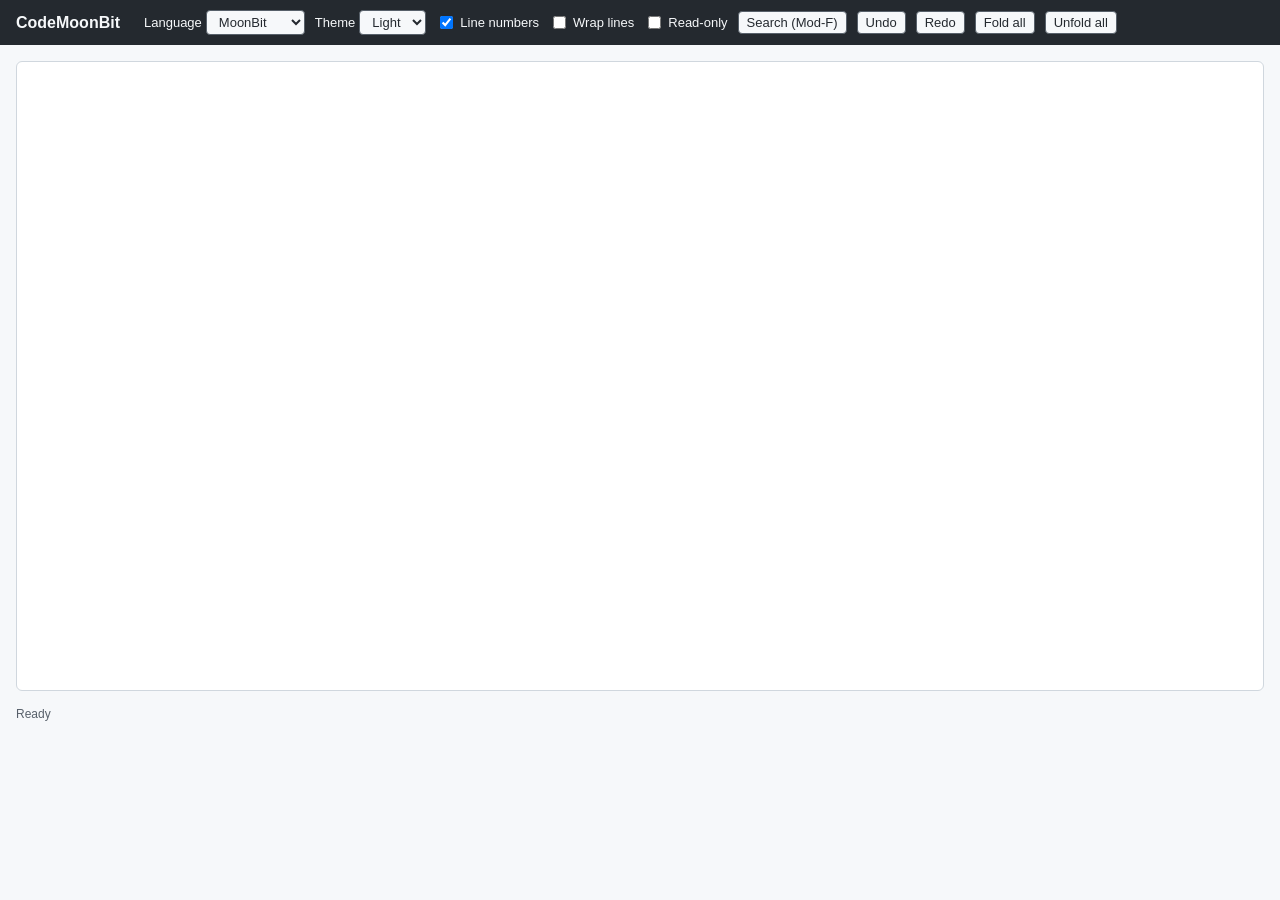
==== demo/index.html @ 6258eed6 "feat(demo): add a browser demo page Toolbar for language/theme/options plus a sample MoonBit documen" ====
<!DOCTYPE html>
<html lang="en">
  <head>
    <meta charset="UTF-8" />
    <meta name="viewport" content="width=device-width, initial-scale=1.0" />
    <title>CodeMoonBit Demo</title>
    <link rel="stylesheet" href="./style.css" />
  </head>
  <body>
    <header class="toolbar">
      <h1>CodeMoonBit</h1>
      <div class="controls">
        <label>
          Language
          <select id="language">
            <option value="moonbit">MoonBit</option>
            <option value="json">JSON</option>
            <option value="javascript">JavaScript</option>
            <option value="markdown">Markdown</option>
            <option value="plain">Plain</option>
          </select>
        </label>
        <label>
          Theme
          <select id="theme">
            <option value="light">Light</option>
            <option value="dark">Dark</option>
          </select>
        </label>
        <label class="check"><input type="checkbox" id="line-numbers" checked /> Line numbers</label>
        <label class="check"><input type="checkbox" id="line-wrapping" /> Wrap lines</label>
        <label class="check"><input type="checkbox" id="read-only" /> Read-only</label>
        <button id="search">Search (Mod-F)</button>
        <button id="undo">Undo</button>
        <button id="redo">Redo</button>
        <button id="fold-all">Fold all</button>
        <button id="unfold-all">Unfold all</button>
      </div>
    </header>
    <main>
      <div id="editor"></div>
    </main>
    <footer id="status">Ready</footer>
    <script type="module" src="./demo.js"></script>
  </body>
</html>
---- demo/style.css ----
:root {
  --bg: #ffffff;
  --fg: #24292f;
  --gutter-bg: #f6f8fa;
  --gutter-fg: #8c959f;
  --active-bg: #f0f3f6;
  --selection: rgba(84, 174, 255, 0.35);
  --cursor: #0969da;
  --search: rgba(255, 196, 0, 0.4);
  --search-current: rgba(255, 140, 0, 0.6);
  --bracket: rgba(0, 150, 255, 0.35);
  --keyword: #cf222e;
  --type: #953800;
  --variable: #24292f;
  --property: #0550ae;
  --atom: #0550ae;
  --number: #0550ae;
  --string: #0a3069;
  --comment: #6e7781;
  --operator: #cf222e;
  --punctuation: #57606a;
  --meta: #8250df;
  --tag: #116329;
  --attribute: #0550ae;
  --invalid: #ffffff;
  --invalid-bg: #cf222e;
}

.cm-theme-dark {
  --bg: #0d1117;
  --fg: #e6edf3;
  --gutter-bg: #010409;
  --gutter-fg: #6e7681;
  --active-bg: #161b22;
  --selection: rgba(56, 139, 253, 0.4);
  --cursor: #58a6ff;
  --keyword: #ff7b72;
  --type: #ffa657;
  --variable: #e6edf3;
  --property: #79c0ff;
  --atom: #79c0ff;
  --number: #79c0ff;
  --string: #a5d6ff;
  --comment: #8b949e;
  --operator: #ff7b72;
  --punctuation: #c9d1d9;
  --meta: #d2a8ff;
  --tag: #7ee787;
  --attribute: #79c0ff;
}

* {
  box-sizing: border-box;
}

body {
  margin: 0;
  font-family: -apple-system, BlinkMacSystemFont, "Segoe UI", Helvetica, Arial, sans-serif;
  background: #f6f8fa;
  color: #24292f;
}

.toolbar {
  display: flex;
  flex-wrap: wrap;
  align-items: center;
  gap: 12px;
  padding: 10px 16px;
  background: #24292f;
  color: #f6f8fa;
}

.toolbar h1 {
  font-size: 16px;
  margin: 0 12px 0 0;
  font-weight: 600;
}

.controls {
  display: flex;
  flex-wrap: wrap;
  align-items: center;
  gap: 10px;
  font-size: 13px;
}

.controls label {
  display: inline-flex;
  align-items: center;
  gap: 4px;
}

.controls select,
.controls button {
  font-size: 13px;
  padding: 3px 8px;
  border-radius: 4px;
  border: 1px solid #57606a;
  background: #f6f8fa;
  color: #24292f;
  cursor: pointer;
}

.controls button:hover {
  background: #e6edf3;
}

main {
  padding: 16px;
}

#editor {
  height: 70vh;
  min-height: 320px;
  border: 1px solid #d0d7de;
  border-radius: 6px;
  overflow: hidden;
  background: var(--bg);
}

#editor .cm-editor {
  position: relative;
  height: 100%;
  overflow: hidden;
  background: var(--bg);
  color: var(--fg);
}

#editor .cm-scroller {
  position: absolute;
  inset: 0;
  overflow: auto;
  cursor: text;
}

#editor .cm-content {
  position: absolute;
  top: 0;
  left: 0;
  white-space: pre;
  font-family: ui-monospace, SFMono-Regular, Menlo, Consolas, monospace;
  font-size: 14px;
  line-height: 20px;
  padding: 8px 0;
  min-width: 100%;
}

#editor .cm-line {
  position: absolute;
  left: 0;
  min-width: 100%;
  padding: 0 8px 0 4px;
  white-space: pre;
}

#editor .cm-active-line {
  background: var(--active-bg);
}

#editor .cm-cursor {
  position: absolute;
  width: 2px;
  background: var(--cursor);
  animation: cm-blink 1.06s steps(1) infinite;
}

@keyframes cm-blink {
  0%,
  49% {
    opacity: 1;
  }
  50%,
  100% {
    opacity: 0;
  }
}

#editor .cm-selection {
  position: absolute;
  background: var(--selection);
  pointer-events: none;
  z-index: -1;
}

#editor .cm-mark {
  position: absolute;
  pointer-events: none;
  z-index: -1;
  border-radius: 2px;
}

#editor .cm-gutters {
  position: absolute;
  top: 0;
  left: 0;
  bottom: 0;
  width: 52px;
  overflow: hidden;
  background: var(--gutter-bg);
  color: var(--gutter-fg);
  border-right: 1px solid rgba(128, 128, 128, 0.2);
  font-family: ui-monospace, SFMono-Regular, Menlo, Consolas, monospace;
  font-size: 14px;
  line-height: 20px;
  padding-top: 8px;
  z-index: 3;
}

#editor .cm-gutter-line {
  position: absolute;
  right: 10px;
  text-align: right;
  white-space: pre;
}

#editor .cm-fold {
  cursor: pointer;
  margin-right: 6px;
  color: var(--cursor);
  font-weight: bold;
}

#editor .cm-input {
  position: absolute;
  top: 0;
  left: 0;
  width: 1px;
  height: 1px;
  opacity: 0.01;
  border: 0;
  padding: 0;
  outline: none;
  resize: none;
  overflow: hidden;
  white-space: pre;
  z-index: 5;
}

#editor .cm-panel {
  position: absolute;
  top: 6px;
  right: 16px;
  display: flex;
  gap: 4px;
  align-items: center;
  background: var(--bg);
  border: 1px solid rgba(128, 128, 128, 0.4);
  border-radius: 6px;
  padding: 4px 6px;
  box-shadow: 0 4px 12px rgba(0, 0, 0, 0.15);
  z-index: 10;
  font-size: 13px;
}

#editor .cm-panel.cm-panel-hidden {
  display: none;
}

#editor .cm-panel input {
  width: 140px;
  font-size: 13px;
  padding: 2px 6px;
  border: 1px solid rgba(128, 128, 128, 0.4);
  border-radius: 4px;
  background: var(--bg);
  color: var(--fg);
}

#editor .cm-panel button {
  font-size: 12px;
  padding: 2px 6px;
  cursor: pointer;
  border: 1px solid rgba(128, 128, 128, 0.4);
  border-radius: 4px;
  background: var(--gutter-bg);
  color: var(--fg);
}

#editor .cm-search-match {
  background: var(--search);
}

#editor .cm-search-current {
  background: var(--search-current);
}

#editor .cm-bracket-match {
  background: var(--bracket);
  outline: 1px solid var(--bracket);
}

#editor .tok-keyword {
  color: var(--keyword);
}
#editor .tok-type {
  color: var(--type);
}
#editor .tok-variable {
  color: var(--variable);
}
#editor .tok-property {
  color: var(--property);
}
#editor .tok-atom {
  color: var(--atom);
}
#editor .tok-number {
  color: var(--number);
}
#editor .tok-string {
  color: var(--string);
}
#editor .tok-comment {
  color: var(--comment);
  font-style: italic;
}
#editor .tok-operator {
  color: var(--operator);
}
#editor .tok-punctuation {
  color: var(--punctuation);
}
#editor .tok-meta {
  color: var(--meta);
}
#editor .tok-tag {
  color: var(--tag);
}
#editor .tok-attribute {
  color: var(--attribute);
}
#editor .tok-invalid {
  color: var(--invalid);
  background: var(--invalid-bg);
}

footer {
  padding: 0 16px 16px;
  font-size: 12px;
  color: #57606a;
}
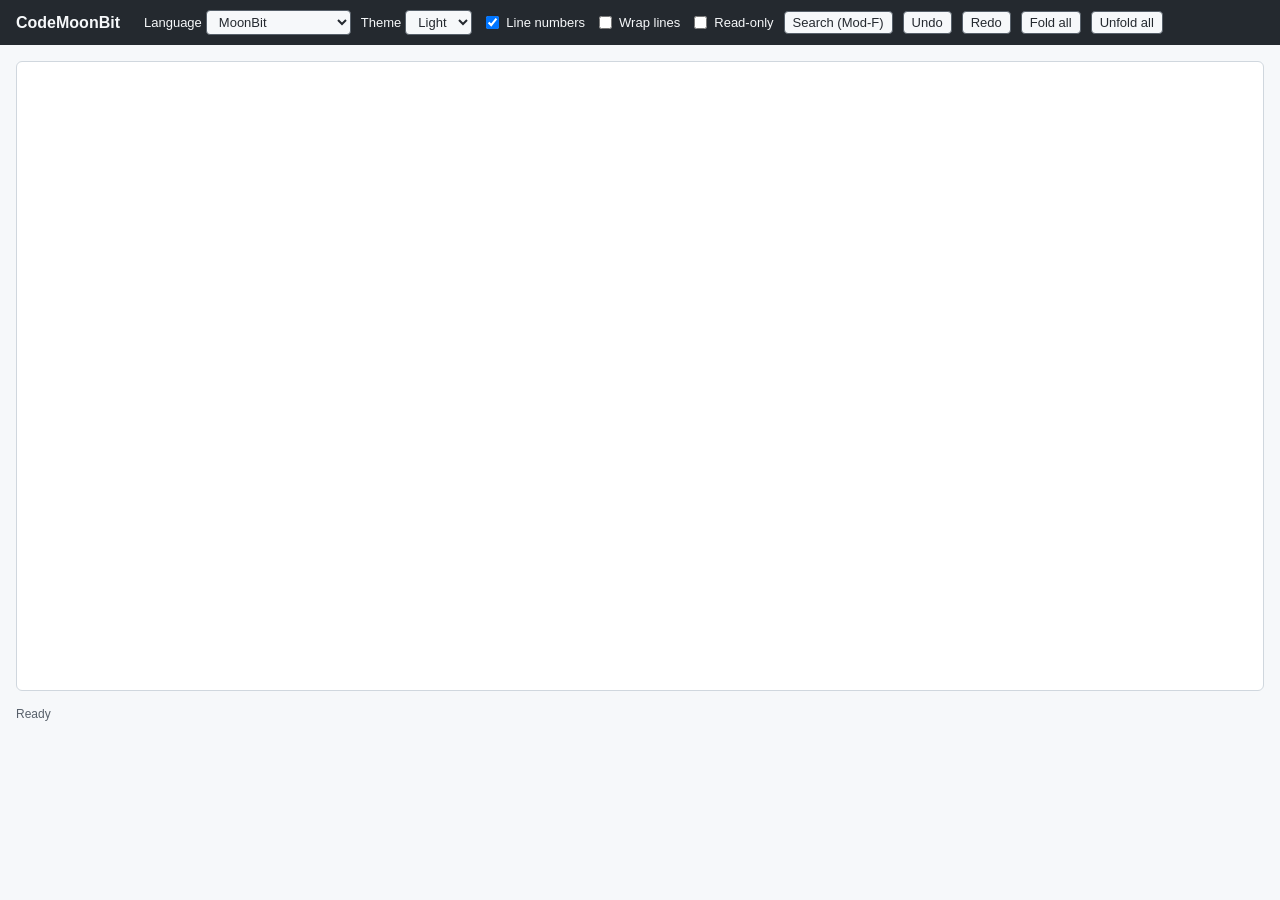
==== commit aa4949a2: "feat(demo): offer the full language set in the toolbar Group the ~50 languages into MoonBit/data, sy" ====
--- a/demo/index.html
+++ b/demo/index.html
@@ -4,6 +4,7 @@
     <meta charset="UTF-8" />
     <meta name="viewport" content="width=device-width, initial-scale=1.0" />
     <title>CodeMoonBit Demo</title>
+    <link rel="stylesheet" href="../js/codemoonbit.css" />
     <link rel="stylesheet" href="./style.css" />
   </head>
   <body>
@@ -13,11 +14,67 @@
         <label>
           Language
           <select id="language">
-            <option value="moonbit">MoonBit</option>
-            <option value="json">JSON</option>
-            <option value="javascript">JavaScript</option>
-            <option value="markdown">Markdown</option>
-            <option value="plain">Plain</option>
+            <optgroup label="MoonBit / data">
+              <option value="moonbit" selected>MoonBit</option>
+              <option value="plain">Plain text</option>
+              <option value="json">JSON</option>
+              <option value="markdown">Markdown</option>
+              <option value="diff">Diff</option>
+            </optgroup>
+            <optgroup label="Systems">
+              <option value="c">C</option>
+              <option value="cpp">C++</option>
+              <option value="rust">Rust</option>
+              <option value="go">Go</option>
+              <option value="swift">Swift</option>
+              <option value="kotlin">Kotlin</option>
+              <option value="java">Java</option>
+              <option value="csharp">C#</option>
+              <option value="dart">Dart</option>
+              <option value="scala">Scala</option>
+              <option value="groovy">Groovy</option>
+              <option value="solidity">Solidity</option>
+              <option value="protobuf">Protobuf</option>
+              <option value="graphql">GraphQL</option>
+              <option value="hcl">HCL / Terraform</option>
+              <option value="nix">Nix</option>
+            </optgroup>
+            <optgroup label="Web">
+              <option value="javascript">JavaScript</option>
+              <option value="typescript">TypeScript</option>
+              <option value="html">HTML</option>
+              <option value="xml">XML</option>
+              <option value="vue">Vue</option>
+              <option value="css">CSS</option>
+              <option value="scss">SCSS</option>
+              <option value="less">Less</option>
+              <option value="php">PHP</option>
+            </optgroup>
+            <optgroup label="Scripting">
+              <option value="python">Python</option>
+              <option value="ruby">Ruby</option>
+              <option value="perl">Perl</option>
+              <option value="lua">Lua</option>
+              <option value="r">R</option>
+              <option value="julia">Julia</option>
+              <option value="elixir">Elixir</option>
+              <option value="erlang">Erlang</option>
+              <option value="haskell">Haskell</option>
+              <option value="ocaml">OCaml</option>
+              <option value="clojure">Clojure</option>
+              <option value="lisp">Lisp / Scheme</option>
+              <option value="shell">Shell</option>
+              <option value="powershell">PowerShell</option>
+            </optgroup>
+            <optgroup label="Data &amp; build">
+              <option value="sql">SQL</option>
+              <option value="yaml">YAML</option>
+              <option value="toml">TOML</option>
+              <option value="ini">INI</option>
+              <option value="latex">LaTeX</option>
+              <option value="makefile">Makefile</option>
+              <option value="dockerfile">Dockerfile</option>
+            </optgroup>
           </select>
         </label>
         <label>
--- a/js/codemoonbit.css
+++ b/js/codemoonbit.css
@@ -0,0 +1,301 @@
+/*
+ * codemoonbit.css
+ *
+ * Distributable editor stylesheet. Every rule is scoped to the `.cm-editor`
+ * root element created by `createEditor` (js/browser.js), so it can be dropped
+ * into any page and any container.
+ *
+ * The container must have a definite height (for example `height: 300px`);
+ * `.cm-editor` fills it via `height: 100%`. Add the `cm-theme-dark` class to
+ * the editor root (the `theme: "dark"` option does this) for the dark palette.
+ */
+
+.cm-editor {
+  --cm-bg: #ffffff;
+  --cm-fg: #24292f;
+  --cm-gutter-bg: #f6f8fa;
+  --cm-gutter-fg: #8c959f;
+  --cm-active-bg: #f0f3f6;
+  --cm-selection: rgba(84, 174, 255, 0.35);
+  --cm-cursor: #0969da;
+  --cm-search: rgba(255, 196, 0, 0.4);
+  --cm-search-current: rgba(255, 140, 0, 0.6);
+  --cm-bracket: rgba(0, 150, 255, 0.35);
+  --cm-keyword: #cf222e;
+  --cm-type: #953800;
+  --cm-variable: #24292f;
+  --cm-property: #0550ae;
+  --cm-atom: #0550ae;
+  --cm-number: #0550ae;
+  --cm-string: #0a3069;
+  --cm-comment: #6e7781;
+  --cm-operator: #cf222e;
+  --cm-punctuation: #57606a;
+  --cm-meta: #8250df;
+  --cm-tag: #116329;
+  --cm-attribute: #0550ae;
+  --cm-invalid: #ffffff;
+  --cm-invalid-bg: #cf222e;
+
+  position: relative;
+  height: 100%;
+  overflow: hidden;
+  background: var(--cm-bg);
+  color: var(--cm-fg);
+  font-family: ui-monospace, SFMono-Regular, Menlo, Consolas, monospace;
+  font-size: 14px;
+  line-height: 20px;
+  -webkit-text-size-adjust: 100%;
+}
+
+.cm-editor.cm-theme-dark,
+.cm-theme-dark .cm-editor {
+  --cm-bg: #0d1117;
+  --cm-fg: #e6edf3;
+  --cm-gutter-bg: #010409;
+  --cm-gutter-fg: #6e7681;
+  --cm-active-bg: #161b22;
+  --cm-selection: rgba(56, 139, 253, 0.4);
+  --cm-cursor: #58a6ff;
+  --cm-search: rgba(255, 196, 0, 0.4);
+  --cm-search-current: rgba(255, 140, 0, 0.6);
+  --cm-bracket: rgba(0, 150, 255, 0.35);
+  --cm-keyword: #ff7b72;
+  --cm-type: #ffa657;
+  --cm-variable: #e6edf3;
+  --cm-property: #79c0ff;
+  --cm-atom: #79c0ff;
+  --cm-number: #79c0ff;
+  --cm-string: #a5d6ff;
+  --cm-comment: #8b949e;
+  --cm-operator: #ff7b72;
+  --cm-punctuation: #c9d1d9;
+  --cm-meta: #d2a8ff;
+  --cm-tag: #7ee787;
+  --cm-attribute: #79c0ff;
+  --cm-invalid: #0d1117;
+  --cm-invalid-bg: #ff7b72;
+}
+
+.cm-editor .cm-scroller {
+  position: absolute;
+  inset: 0;
+  overflow: auto;
+  cursor: text;
+}
+
+.cm-editor,
+.cm-editor * {
+  box-sizing: border-box;
+}
+
+.cm-editor .cm-content {
+  position: absolute;
+  top: 0;
+  left: 0;
+  white-space: pre;
+  padding: 8px 0;
+  min-width: 100%;
+}
+
+.cm-editor .cm-line {
+  position: absolute;
+  left: 0;
+  min-width: 100%;
+  overflow: hidden;
+  padding: 0 8px 0 4px;
+  white-space: pre;
+}
+
+.cm-editor .cm-active-line {
+  background: var(--cm-active-bg);
+}
+
+.cm-editor .cm-cursor {
+  position: absolute;
+  width: 2px;
+  background: var(--cm-cursor);
+  animation: cm-blink 1.06s steps(1) infinite;
+}
+
+@keyframes cm-blink {
+  0%,
+  49% {
+    opacity: 1;
+  }
+  50%,
+  100% {
+    opacity: 0;
+  }
+}
+
+.cm-editor .cm-selection {
+  position: absolute;
+  background: var(--cm-selection);
+  pointer-events: none;
+}
+
+.cm-editor .cm-mark {
+  position: absolute;
+  pointer-events: none;
+  border-radius: 2px;
+}
+
+.cm-editor .cm-gutters {
+  position: absolute;
+  top: 0;
+  left: 0;
+  bottom: 0;
+  width: 52px;
+  overflow: hidden;
+  background: var(--cm-gutter-bg);
+  color: var(--cm-gutter-fg);
+  border-right: 1px solid rgba(128, 128, 128, 0.2);
+  font-family: ui-monospace, SFMono-Regular, Menlo, Consolas, monospace;
+  font-size: 14px;
+  line-height: 20px;
+  padding-top: 8px;
+  z-index: 3;
+}
+
+.cm-editor .cm-gutter-line {
+  position: absolute;
+  right: 10px;
+  text-align: right;
+  white-space: pre;
+}
+
+.cm-editor .cm-fold-ellipsis {
+  color: var(--cm-gutter-fg);
+  padding: 0 3px;
+}
+
+.cm-editor .cm-fold {
+  cursor: pointer;
+  margin-right: 6px;
+  color: var(--cm-cursor);
+  font-weight: bold;
+}
+
+.cm-editor .cm-input {
+  position: absolute;
+  top: 0;
+  left: 0;
+  width: 1px;
+  height: 1px;
+  opacity: 0.01;
+  border: 0;
+  padding: 0;
+  outline: none;
+  resize: none;
+  overflow: hidden;
+  white-space: pre;
+  z-index: 5;
+}
+
+.cm-editor .cm-measure {
+  position: absolute;
+  visibility: hidden;
+  pointer-events: none;
+  white-space: pre;
+  left: -9999px;
+  top: 0;
+}
+
+.cm-editor .cm-panel {
+  position: absolute;
+  top: 6px;
+  right: 16px;
+  display: flex;
+  gap: 4px;
+  align-items: center;
+  background: var(--cm-bg);
+  border: 1px solid rgba(128, 128, 128, 0.4);
+  border-radius: 6px;
+  padding: 4px 6px;
+  box-shadow: 0 4px 12px rgba(0, 0, 0, 0.15);
+  z-index: 10;
+  font-size: 13px;
+}
+
+.cm-editor .cm-panel.cm-panel-hidden {
+  display: none;
+}
+
+.cm-editor .cm-panel input {
+  width: 140px;
+  font-size: 13px;
+  padding: 2px 6px;
+  border: 1px solid rgba(128, 128, 128, 0.4);
+  border-radius: 4px;
+  background: var(--cm-bg);
+  color: var(--cm-fg);
+}
+
+.cm-editor .cm-panel button {
+  font-size: 12px;
+  padding: 2px 6px;
+  cursor: pointer;
+  border: 1px solid rgba(128, 128, 128, 0.4);
+  border-radius: 4px;
+  background: var(--cm-gutter-bg);
+  color: var(--cm-fg);
+}
+
+.cm-editor .cm-search-match {
+  background: var(--cm-search);
+}
+
+.cm-editor .cm-search-current {
+  background: var(--cm-search-current);
+}
+
+.cm-editor .cm-bracket-match {
+  background: var(--cm-bracket);
+  outline: 1px solid var(--cm-bracket);
+}
+
+.cm-editor .tok-keyword {
+  color: var(--cm-keyword);
+}
+.cm-editor .tok-type {
+  color: var(--cm-type);
+}
+.cm-editor .tok-variable {
+  color: var(--cm-variable);
+}
+.cm-editor .tok-property {
+  color: var(--cm-property);
+}
+.cm-editor .tok-atom {
+  color: var(--cm-atom);
+}
+.cm-editor .tok-number {
+  color: var(--cm-number);
+}
+.cm-editor .tok-string {
+  color: var(--cm-string);
+}
+.cm-editor .tok-comment {
+  color: var(--cm-comment);
+  font-style: italic;
+}
+.cm-editor .tok-operator {
+  color: var(--cm-operator);
+}
+.cm-editor .tok-punctuation {
+  color: var(--cm-punctuation);
+}
+.cm-editor .tok-meta {
+  color: var(--cm-meta);
+}
+.cm-editor .tok-tag {
+  color: var(--cm-tag);
+}
+.cm-editor .tok-attribute {
+  color: var(--cm-attribute);
+}
+.cm-editor .tok-invalid {
+  color: var(--cm-invalid);
+  background: var(--cm-invalid-bg);
+}
--- a/demo/style.css
+++ b/demo/style.css
@@ -1,54 +1,3 @@
-:root {
-  --bg: #ffffff;
-  --fg: #24292f;
-  --gutter-bg: #f6f8fa;
-  --gutter-fg: #8c959f;
-  --active-bg: #f0f3f6;
-  --selection: rgba(84, 174, 255, 0.35);
-  --cursor: #0969da;
-  --search: rgba(255, 196, 0, 0.4);
-  --search-current: rgba(255, 140, 0, 0.6);
-  --bracket: rgba(0, 150, 255, 0.35);
-  --keyword: #cf222e;
-  --type: #953800;
-  --variable: #24292f;
-  --property: #0550ae;
-  --atom: #0550ae;
-  --number: #0550ae;
-  --string: #0a3069;
-  --comment: #6e7781;
-  --operator: #cf222e;
-  --punctuation: #57606a;
-  --meta: #8250df;
-  --tag: #116329;
-  --attribute: #0550ae;
-  --invalid: #ffffff;
-  --invalid-bg: #cf222e;
-}
-
-.cm-theme-dark {
-  --bg: #0d1117;
-  --fg: #e6edf3;
-  --gutter-bg: #010409;
-  --gutter-fg: #6e7681;
-  --active-bg: #161b22;
-  --selection: rgba(56, 139, 253, 0.4);
-  --cursor: #58a6ff;
-  --keyword: #ff7b72;
-  --type: #ffa657;
-  --variable: #e6edf3;
-  --property: #79c0ff;
-  --atom: #79c0ff;
-  --number: #79c0ff;
-  --string: #a5d6ff;
-  --comment: #8b949e;
-  --operator: #ff7b72;
-  --punctuation: #c9d1d9;
-  --meta: #d2a8ff;
-  --tag: #7ee787;
-  --attribute: #79c0ff;
-}
-
 * {
   box-sizing: border-box;
 }
@@ -115,223 +64,7 @@
   border: 1px solid #d0d7de;
   border-radius: 6px;
   overflow: hidden;
-  background: var(--bg);
-}
-
-#editor .cm-editor {
-  position: relative;
-  height: 100%;
-  overflow: hidden;
-  background: var(--bg);
-  color: var(--fg);
-}
-
-#editor .cm-scroller {
-  position: absolute;
-  inset: 0;
-  overflow: auto;
-  cursor: text;
-}
-
-#editor .cm-content {
-  position: absolute;
-  top: 0;
-  left: 0;
-  white-space: pre;
-  font-family: ui-monospace, SFMono-Regular, Menlo, Consolas, monospace;
-  font-size: 14px;
-  line-height: 20px;
-  padding: 8px 0;
-  min-width: 100%;
-}
-
-#editor .cm-line {
-  position: absolute;
-  left: 0;
-  min-width: 100%;
-  padding: 0 8px 0 4px;
-  white-space: pre;
-}
-
-#editor .cm-active-line {
-  background: var(--active-bg);
-}
-
-#editor .cm-cursor {
-  position: absolute;
-  width: 2px;
-  background: var(--cursor);
-  animation: cm-blink 1.06s steps(1) infinite;
-}
-
-@keyframes cm-blink {
-  0%,
-  49% {
-    opacity: 1;
-  }
-  50%,
-  100% {
-    opacity: 0;
-  }
-}
-
-#editor .cm-selection {
-  position: absolute;
-  background: var(--selection);
-  pointer-events: none;
-  z-index: -1;
-}
-
-#editor .cm-mark {
-  position: absolute;
-  pointer-events: none;
-  z-index: -1;
-  border-radius: 2px;
-}
-
-#editor .cm-gutters {
-  position: absolute;
-  top: 0;
-  left: 0;
-  bottom: 0;
-  width: 52px;
-  overflow: hidden;
-  background: var(--gutter-bg);
-  color: var(--gutter-fg);
-  border-right: 1px solid rgba(128, 128, 128, 0.2);
-  font-family: ui-monospace, SFMono-Regular, Menlo, Consolas, monospace;
-  font-size: 14px;
-  line-height: 20px;
-  padding-top: 8px;
-  z-index: 3;
-}
-
-#editor .cm-gutter-line {
-  position: absolute;
-  right: 10px;
-  text-align: right;
-  white-space: pre;
-}
-
-#editor .cm-fold {
-  cursor: pointer;
-  margin-right: 6px;
-  color: var(--cursor);
-  font-weight: bold;
-}
-
-#editor .cm-input {
-  position: absolute;
-  top: 0;
-  left: 0;
-  width: 1px;
-  height: 1px;
-  opacity: 0.01;
-  border: 0;
-  padding: 0;
-  outline: none;
-  resize: none;
-  overflow: hidden;
-  white-space: pre;
-  z-index: 5;
-}
-
-#editor .cm-panel {
-  position: absolute;
-  top: 6px;
-  right: 16px;
-  display: flex;
-  gap: 4px;
-  align-items: center;
-  background: var(--bg);
-  border: 1px solid rgba(128, 128, 128, 0.4);
-  border-radius: 6px;
-  padding: 4px 6px;
-  box-shadow: 0 4px 12px rgba(0, 0, 0, 0.15);
-  z-index: 10;
-  font-size: 13px;
-}
-
-#editor .cm-panel.cm-panel-hidden {
-  display: none;
-}
-
-#editor .cm-panel input {
-  width: 140px;
-  font-size: 13px;
-  padding: 2px 6px;
-  border: 1px solid rgba(128, 128, 128, 0.4);
-  border-radius: 4px;
-  background: var(--bg);
-  color: var(--fg);
-}
-
-#editor .cm-panel button {
-  font-size: 12px;
-  padding: 2px 6px;
-  cursor: pointer;
-  border: 1px solid rgba(128, 128, 128, 0.4);
-  border-radius: 4px;
-  background: var(--gutter-bg);
-  color: var(--fg);
-}
-
-#editor .cm-search-match {
-  background: var(--search);
-}
-
-#editor .cm-search-current {
-  background: var(--search-current);
-}
-
-#editor .cm-bracket-match {
-  background: var(--bracket);
-  outline: 1px solid var(--bracket);
-}
-
-#editor .tok-keyword {
-  color: var(--keyword);
-}
-#editor .tok-type {
-  color: var(--type);
-}
-#editor .tok-variable {
-  color: var(--variable);
-}
-#editor .tok-property {
-  color: var(--property);
-}
-#editor .tok-atom {
-  color: var(--atom);
-}
-#editor .tok-number {
-  color: var(--number);
-}
-#editor .tok-string {
-  color: var(--string);
-}
-#editor .tok-comment {
-  color: var(--comment);
-  font-style: italic;
-}
-#editor .tok-operator {
-  color: var(--operator);
-}
-#editor .tok-punctuation {
-  color: var(--punctuation);
-}
-#editor .tok-meta {
-  color: var(--meta);
-}
-#editor .tok-tag {
-  color: var(--tag);
-}
-#editor .tok-attribute {
-  color: var(--attribute);
-}
-#editor .tok-invalid {
-  color: var(--invalid);
-  background: var(--invalid-bg);
+  background: #ffffff;
 }
 
 footer {
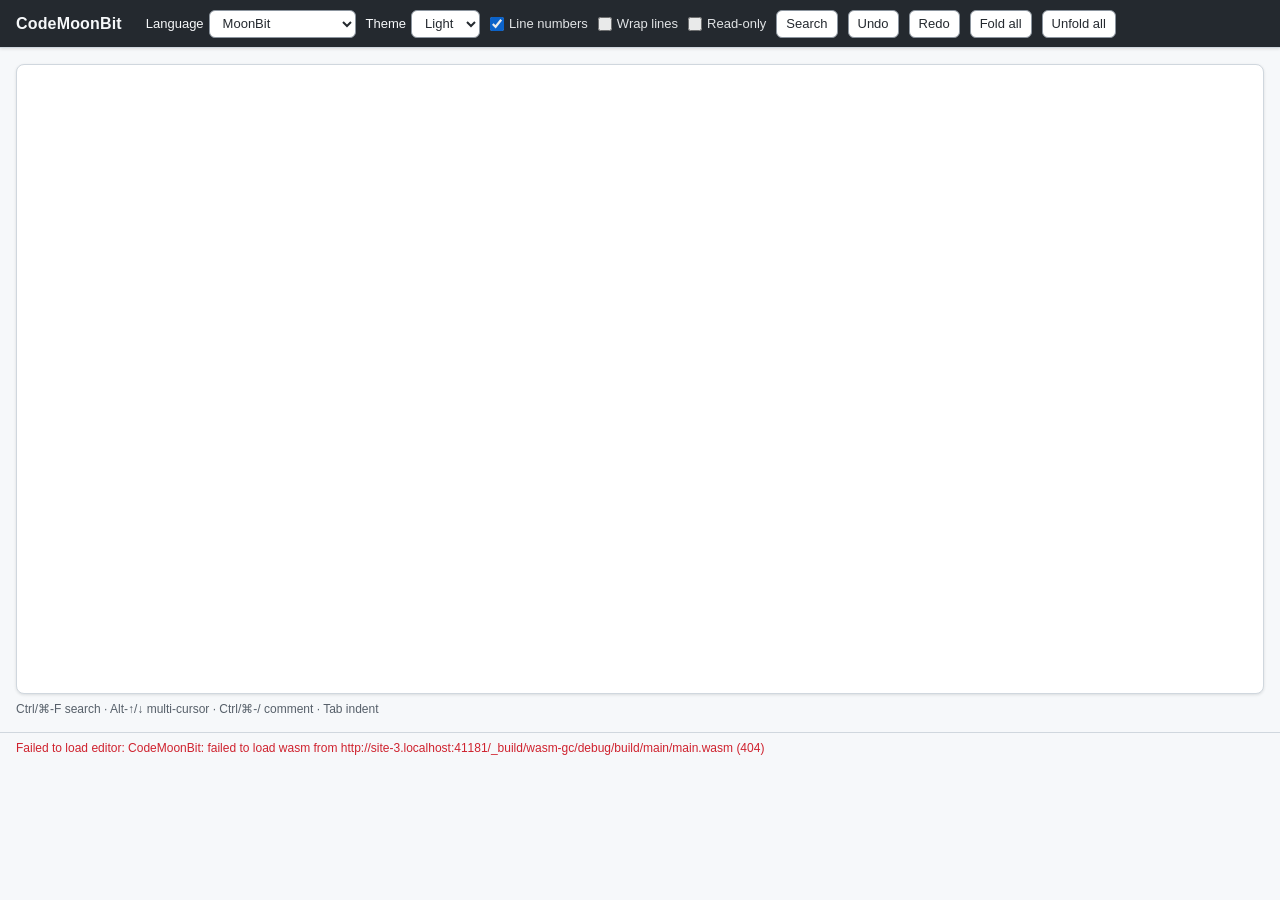
==== commit 8d0c482f: "feat(demo): rebuild the demo shell with status and loading states The toolbar and status bar share a" ====
--- a/demo/index.html
+++ b/demo/index.html
@@ -13,7 +13,7 @@
       <div class="controls">
         <label>
           Language
-          <select id="language">
+          <select id="language" title="Syntax highlighting language">
             <optgroup label="MoonBit / data">
               <option value="moonbit" selected>MoonBit</option>
               <option value="plain">Plain text</option>
@@ -79,7 +79,7 @@
         </label>
         <label>
           Theme
-          <select id="theme">
+          <select id="theme" title="Editor theme">
             <option value="light">Light</option>
             <option value="dark">Dark</option>
           </select>
@@ -87,17 +87,21 @@
         <label class="check"><input type="checkbox" id="line-numbers" checked /> Line numbers</label>
         <label class="check"><input type="checkbox" id="line-wrapping" /> Wrap lines</label>
         <label class="check"><input type="checkbox" id="read-only" /> Read-only</label>
-        <button id="search">Search (Mod-F)</button>
-        <button id="undo">Undo</button>
-        <button id="redo">Redo</button>
-        <button id="fold-all">Fold all</button>
-        <button id="unfold-all">Unfold all</button>
+        <button id="search" title="Search (Ctrl/&#8984;-F)">Search</button>
+        <button id="undo" title="Undo (Ctrl/&#8984;-Z)">Undo</button>
+        <button id="redo" title="Redo (Ctrl/&#8984;-Y)">Redo</button>
+        <button id="fold-all" title="Fold all foldable blocks">Fold all</button>
+        <button id="unfold-all" title="Unfold all blocks">Unfold all</button>
       </div>
     </header>
     <main>
-      <div id="editor"></div>
+      <div id="editor" aria-label="Code editor"></div>
+      <p class="shortcuts">
+        Ctrl/&#8984;-F search &middot; Alt-&#8593;/&#8595; multi-cursor &middot;
+        Ctrl/&#8984;-/ comment &middot; Tab indent
+      </p>
     </main>
-    <footer id="status">Ready</footer>
+    <footer id="status" role="status">Loading editor&hellip;</footer>
     <script type="module" src="./demo.js"></script>
   </body>
 </html>
--- a/demo/style.css
+++ b/demo/style.css
@@ -1,3 +1,38 @@
+:root {
+  --shell-bg: #f6f8fa;
+  --shell-fg: #24292f;
+  --shell-muted: #57606a;
+  --shell-border: #d0d7de;
+  --shell-panel: #ffffff;
+  --shell-toolbar-bg: #24292f;
+  --shell-toolbar-fg: #f6f8fa;
+  --shell-control-bg: #ffffff;
+  --shell-control-fg: #24292f;
+  --shell-control-border: #8c959f;
+  --shell-control-hover: #eaeef2;
+  --shell-accent: #0969da;
+  --shell-focus-ring: rgba(9, 105, 218, 0.3);
+  --shell-shadow: 0 1px 3px rgba(27, 31, 36, 0.12);
+  --shell-control-height: 28px;
+}
+
+body.dark {
+  --shell-bg: #010409;
+  --shell-fg: #e6edf3;
+  --shell-muted: #8b949e;
+  --shell-border: #30363d;
+  --shell-panel: #0d1117;
+  --shell-toolbar-bg: #161b22;
+  --shell-toolbar-fg: #e6edf3;
+  --shell-control-bg: #21262d;
+  --shell-control-fg: #e6edf3;
+  --shell-control-border: #484f58;
+  --shell-control-hover: #30363d;
+  --shell-accent: #58a6ff;
+  --shell-focus-ring: rgba(88, 166, 255, 0.4);
+  --shell-shadow: 0 1px 3px rgba(0, 0, 0, 0.4);
+}
+
 * {
   box-sizing: border-box;
 }
@@ -5,70 +40,127 @@
 body {
   margin: 0;
   font-family: -apple-system, BlinkMacSystemFont, "Segoe UI", Helvetica, Arial, sans-serif;
-  background: #f6f8fa;
-  color: #24292f;
+  background: var(--shell-bg);
+  color: var(--shell-fg);
+  transition: background-color 160ms ease, color 160ms ease;
 }
 
 .toolbar {
   display: flex;
   flex-wrap: wrap;
   align-items: center;
-  gap: 12px;
-  padding: 10px 16px;
-  background: #24292f;
-  color: #f6f8fa;
+  gap: 8px 12px;
+  min-height: 48px;
+  padding: 8px 16px;
+  background: var(--shell-toolbar-bg);
+  color: var(--shell-toolbar-fg);
+  border-bottom: 1px solid var(--shell-border);
+  box-shadow: var(--shell-shadow);
 }
 
 .toolbar h1 {
   font-size: 16px;
   margin: 0 12px 0 0;
   font-weight: 600;
+  letter-spacing: 0.01em;
 }
 
 .controls {
   display: flex;
   flex-wrap: wrap;
   align-items: center;
-  gap: 10px;
+  gap: 8px 10px;
   font-size: 13px;
 }
 
 .controls label {
   display: inline-flex;
   align-items: center;
-  gap: 4px;
+  gap: 5px;
+  white-space: nowrap;
+}
+
+.controls label.check {
+  opacity: 0.9;
 }
 
 .controls select,
 .controls button {
+  height: var(--shell-control-height);
+  font: inherit;
   font-size: 13px;
-  padding: 3px 8px;
-  border-radius: 4px;
-  border: 1px solid #57606a;
-  background: #f6f8fa;
-  color: #24292f;
+  padding: 0 9px;
+  border-radius: 6px;
+  border: 1px solid var(--shell-control-border);
+  background: var(--shell-control-bg);
+  color: var(--shell-control-fg);
+  cursor: pointer;
+  transition: background-color 120ms ease, border-color 120ms ease, box-shadow 120ms ease;
+}
+
+.controls select:hover,
+.controls button:hover {
+  background: var(--shell-control-hover);
+}
+
+.controls select:focus-visible,
+.controls button:focus-visible {
+  outline: none;
+  border-color: var(--shell-accent);
+  box-shadow: 0 0 0 3px var(--shell-focus-ring);
+}
+
+.controls button:active {
+  transform: translateY(1px);
+}
+
+.controls input[type="checkbox"] {
+  width: 14px;
+  height: 14px;
+  margin: 0;
+  accent-color: var(--shell-accent);
   cursor: pointer;
 }
 
-.controls button:hover {
-  background: #e6edf3;
-}
-
 main {
+  display: flex;
+  flex-direction: column;
+  gap: 8px;
   padding: 16px;
 }
 
 #editor {
   height: 70vh;
   min-height: 320px;
-  border: 1px solid #d0d7de;
-  border-radius: 6px;
+  border: 1px solid var(--shell-border);
+  border-radius: 8px;
   overflow: hidden;
-  background: #ffffff;
+  background: var(--shell-panel);
+  box-shadow: var(--shell-shadow);
 }
 
-footer {
-  padding: 0 16px 16px;
+.shortcuts {
+  margin: 0;
   font-size: 12px;
-  color: #57606a;
+  color: var(--shell-muted);
 }
+
+#status {
+  display: flex;
+  align-items: center;
+  min-height: 30px;
+  padding: 6px 16px;
+  font-size: 12px;
+  font-variant-numeric: tabular-nums;
+  color: var(--shell-muted);
+  background: var(--shell-bg);
+  border-top: 1px solid var(--shell-border);
+}
+
+#status.error {
+  color: #cf222e;
+}
+
+body.dark #status.error {
+  color: #ff7b72;
+}
